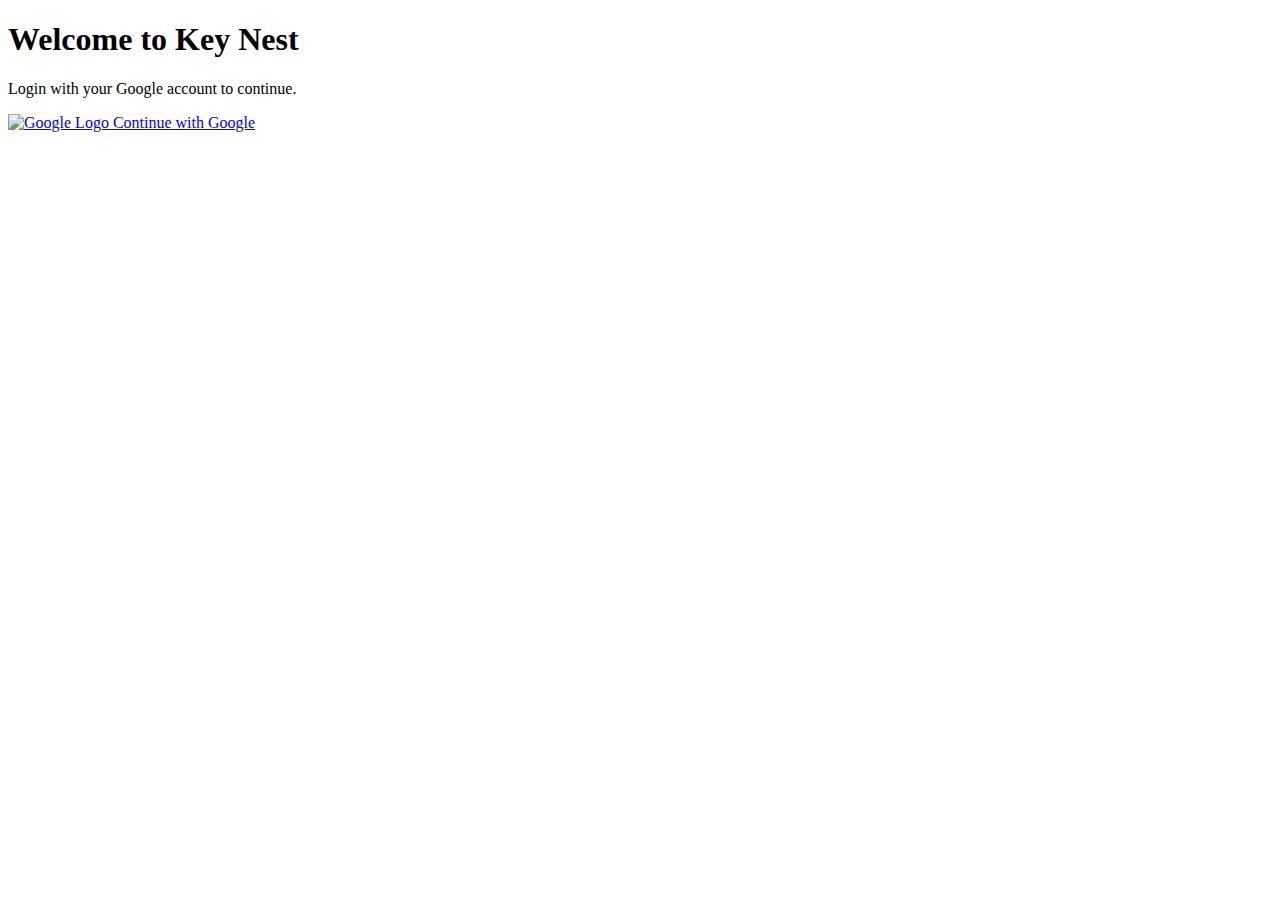
==== src/main/resources/templates/login.html @ 722c418c "Initial commit" ====
<!DOCTYPE html>
<html xmlns:th="http://www.thymeleaf.org" lang="en">
<head>
    <meta charset="UTF-8">
    <title>Login - Key Nest</title>
    <link rel="stylesheet" th:href="@{/css/login.css}">
    <link rel="stylesheet" href="https://fonts.googleapis.com/css2?family=Outfit:wght@300;400;500;700&display=swap">
</head>
<body>
<div class="login-container">
    <div class="login-card">
        <h1>Welcome to Key Nest</h1>
        <p>Login with your Google account to continue.</p>
        <a href="#" th:href="@{/oauth2/authorization/google}" class="google-btn">
            <img src="/images/google-original.svg" alt="Google Logo">
            Continue with Google
        </a>
    </div>
</div>
</body>
</html>
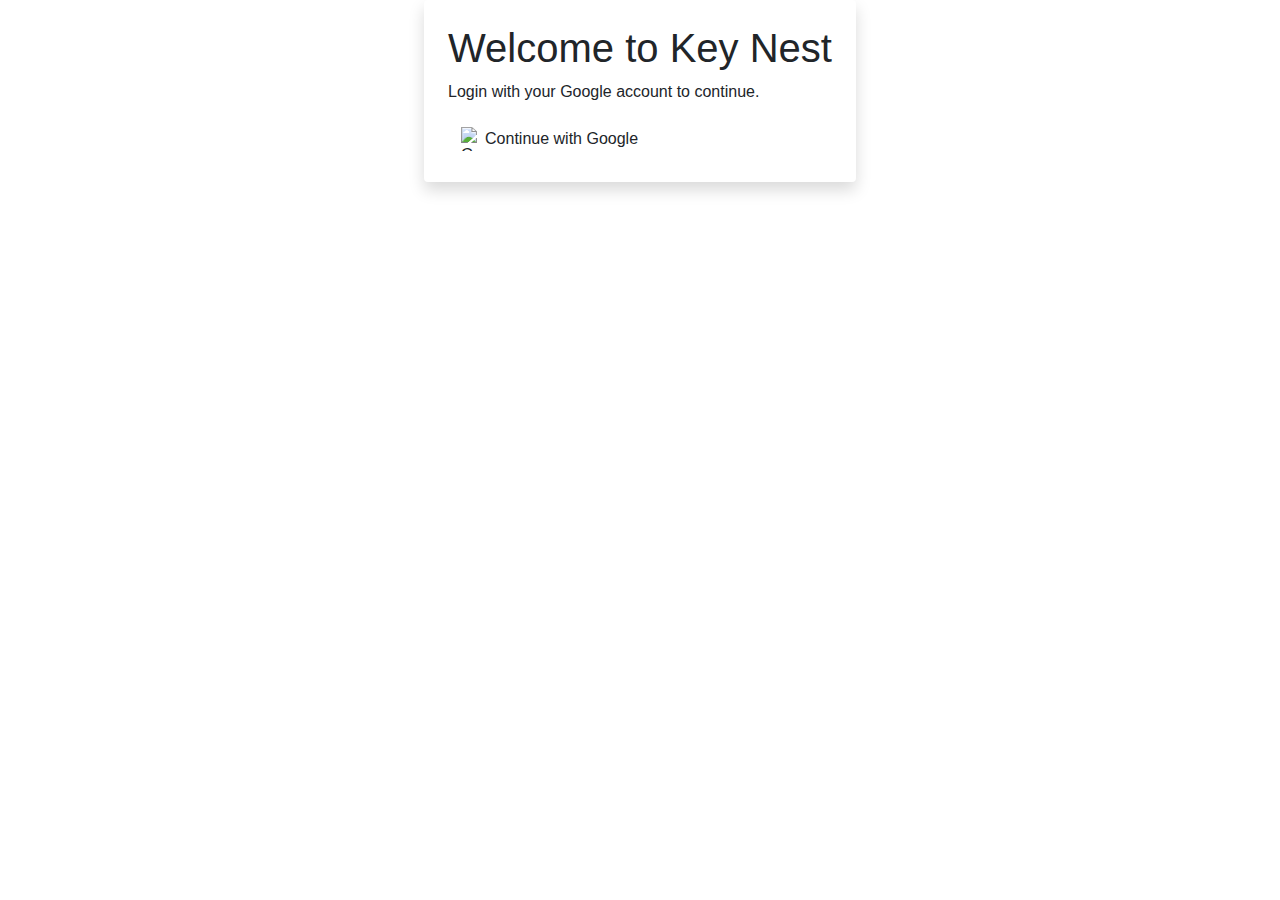
==== commit ab153fcd: "1.0" ====
--- a/src/main/resources/templates/login.html
+++ b/src/main/resources/templates/login.html
@@ -2,20 +2,29 @@
 <html xmlns:th="http://www.thymeleaf.org" lang="en">
 <head>
     <meta charset="UTF-8">
+    <meta content="width=device-width, initial-scale=1.0" name="viewport">
+    <meta content="Log in to Key Nest securely using your Google account. Access your account and manage your secrets with ease."
+          name="description">
+    <meta content="noindex, nofollow" name="robots">
     <title>Login - Key Nest</title>
+    <link href="https://stackpath.bootstrapcdn.com/bootstrap/4.5.2/css/bootstrap.min.css" rel="stylesheet">
     <link rel="stylesheet" th:href="@{/css/login.css}">
-    <link rel="stylesheet" href="https://fonts.googleapis.com/css2?family=Outfit:wght@300;400;500;700&display=swap">
 </head>
 <body>
-<div class="login-container">
-    <div class="login-card">
+<div class="container d-flex justify-content-center align-items-center h-100">
+    <div class="login-card p-4 shadow rounded">
         <h1>Welcome to Key Nest</h1>
         <p>Login with your Google account to continue.</p>
-        <a href="#" th:href="@{/oauth2/authorization/google}" class="google-btn">
-            <img src="/images/google-original.svg" alt="Google Logo">
+        <a class="btn btn-google d-flex align-items-center" href="#" th:href="@{/oauth2/authorization/google}">
+            <img alt="Google Logo" class="img-fluid" style="width: 24px; height: 24px;"
+                 th:src="@{/images/google-original.svg}">
             Continue with Google
         </a>
     </div>
 </div>
+
+<script src="https://code.jquery.com/jquery-3.5.1.min.js"></script>
+<script src="https://cdn.jsdelivr.net/npm/@popperjs/core@2.9.2/dist/umd/popper.min.js"></script>
+<script src="https://stackpath.bootstrapcdn.com/bootstrap/4.5.2/js/bootstrap.min.js"></script>
 </body>
 </html>
